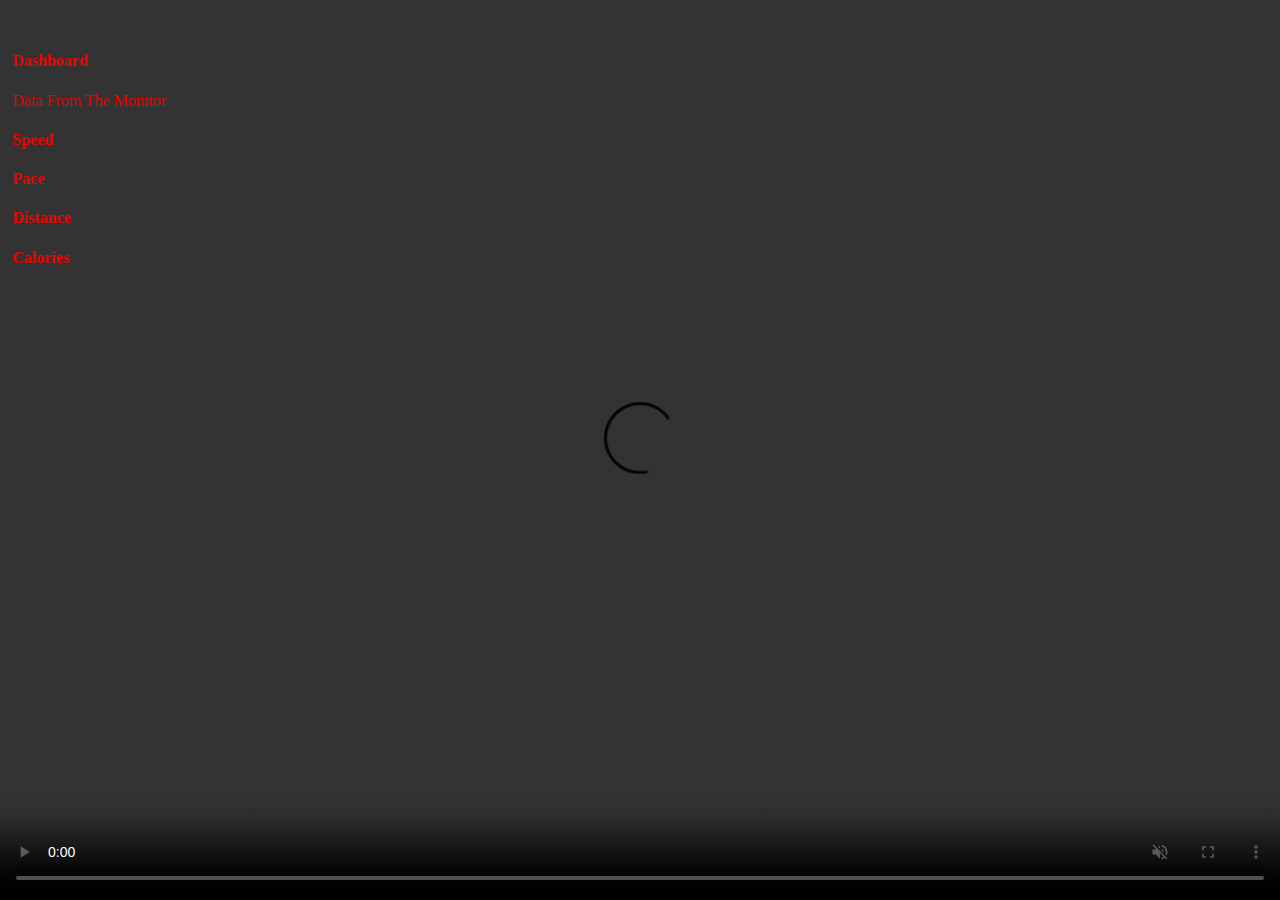
==== src/index.html @ 9c5c096c "Changed file structure" ====
<!DOCTYPE html>
<html lang="en">
<head>
    <meta charset="UTF-8">
    <meta http-equiv="X-UA-Compatible" content="IE=edge">
    <meta name="viewport" content="width=device-width, initial-scale=1.0">
    <script src="https://code.jquery.com/jquery-3.6.0.min.js" integrity="sha256-/xUj+3OJU5yExlq6GSYGSHk7tPXikynS7ogEvDej/m4=" crossorigin="anonymous"></script>
    <script src="https://cdn.jsdelivr.net/npm/bootstrap@5.1.0/dist/js/bootstrap.min.js" integrity="sha384-cn7l7gDp0eyniUwwAZgrzD06kc/tftFf19TOAs2zVinnD/C7E91j9yyk5//jjpt/" crossorigin="anonymous"></script>
    <link rel="stylesheet" href="https://cdn.jsdelivr.net/npm/bootstrap@5.1.0/dist/css/bootstrap.min.css" integrity="sha384-KyZXEAg3QhqLMpG8r+8fhAXLRk2vvoC2f3B09zVXn8CA5QIVfZOJ3BCsw2P0p/We" crossorigin="anonymous">
    <title>Rowing Simulator</title>
    <style>
        .row.content {height: 550px}

        #video {
            position: fixed;
            right: 0;
            bottom: 0;
            min-width: 100%;
            min-height: 100%;
        }
        #content {
            position: fixed;
            bottom: 1;
            color: red;
            width: 100%;
            padding: 5px;
        }
    </style>
</head>
<body>
    <video autoplay muted width="320" height="240" controls loop id="video" >
        <source src="video.mp4" type="video/mp4">
    </video> 
    <!-- TODO install ffmpeg -->
    
    
    <div class="container-fluid">
        <div class="row content" id="content">
          <br>
          
          <div class="col-sm-9">
            <div class="well">
              <h4>Dashboard</h4>
              <p>Data From The Monitor</p>
            </div>
            <div class="row">
              <div class="col-sm-3">
                <div class="well">
                  <h4>Speed</h4>
                  <p id="speed"></p> 
                </div>
              </div>
              <div class="col-sm-3">
                <div class="well">
                  <h4>Pace</h4>
                  <p id="pace"></p> 
                </div>
              </div>
              <div class="col-sm-3">
                <div class="well">
                  <h4>Distance</h4>
                  <p id="distance"></p> 
                </div>
              </div>
              <div class="col-sm-3">
                <div class="well">
                  <h4>Calories</h4>
                  <p id="calhr"></p> 
                </div>
              </div>
            </div>
          </div>
        </div>
      </div>
      
      <script>
            var speed = '0';
            var distance = '0'
            var pace = '0'
            var calhr = '0'
            
            function get_data(){
                $.ajax
                ({
                    type: "POST",
                    url: 'http://127.0.0.1:8000',
                    dataType: 'json',
                    async: false,
                    data: JSON.stringify({ "msg": "getData"}),
                    
                    success: function (data,status) {
                        if(status != 'success'){
                            console.log('The server might be down.')
                        }
                        speed = data.speed;
                        pace = data.pace;
                        distance = data.distance;
                        calhr = data.calhr;
                    }
                })
            }
            
            setInterval(function(){
                get_data();
                
                const video =  document.querySelector('video');
                video.playbackRate = speed;
                
                document.getElementById('speed').innerHTML = speed;
                document.getElementById('pace').innerHTML = pace;
                document.getElementById('distance').innerHTML = distance;
                document.getElementById('calhr').innerHTML = calhr;
            },3000);
      </script>
</body>
</html>
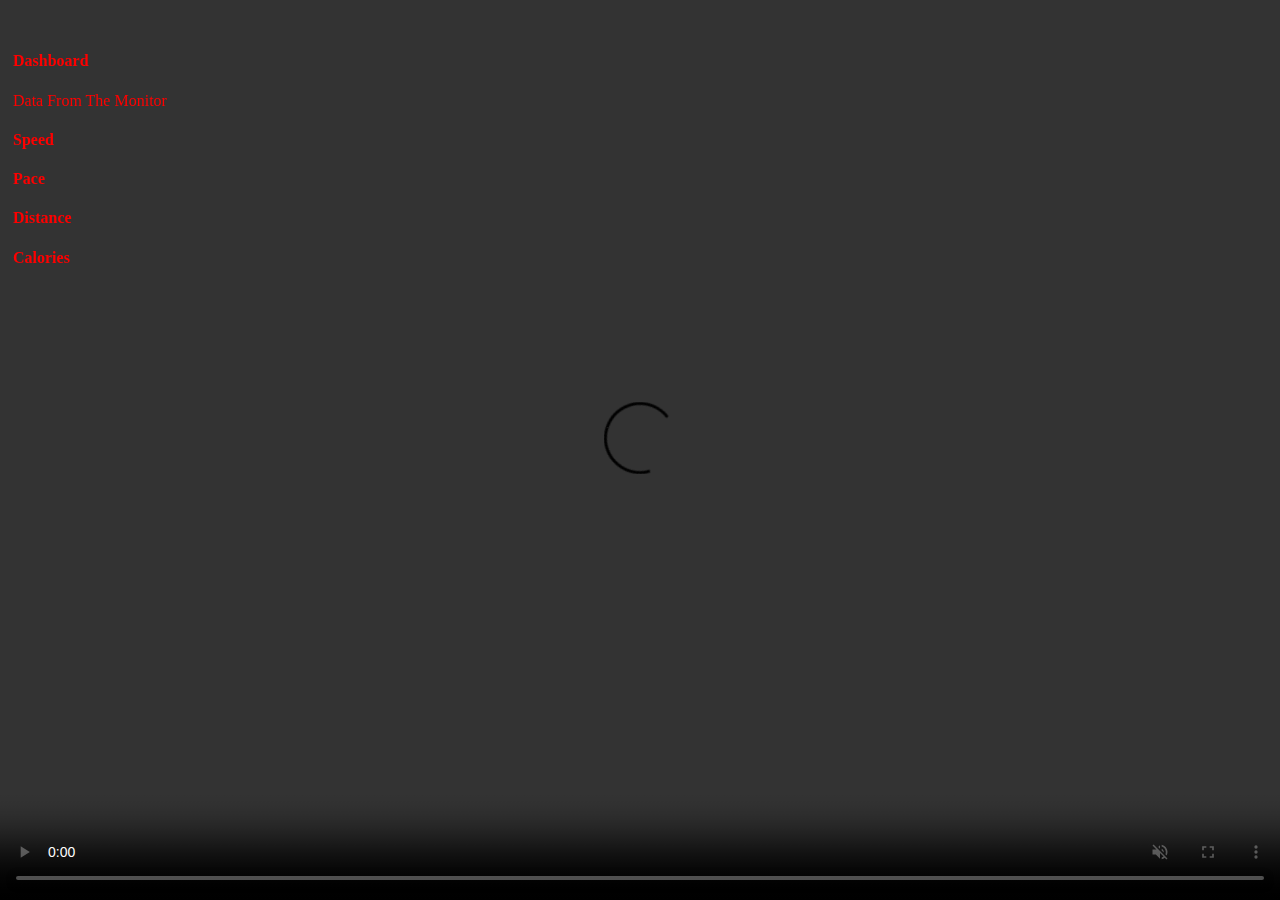
==== commit dd35d114: "error fix" ====
--- a/src/index.html
+++ b/src/index.html
@@ -79,6 +79,9 @@
             var pace = '0'
             var calhr = '0'
             
+
+          
+
             function get_data(){
                 $.ajax
                 ({
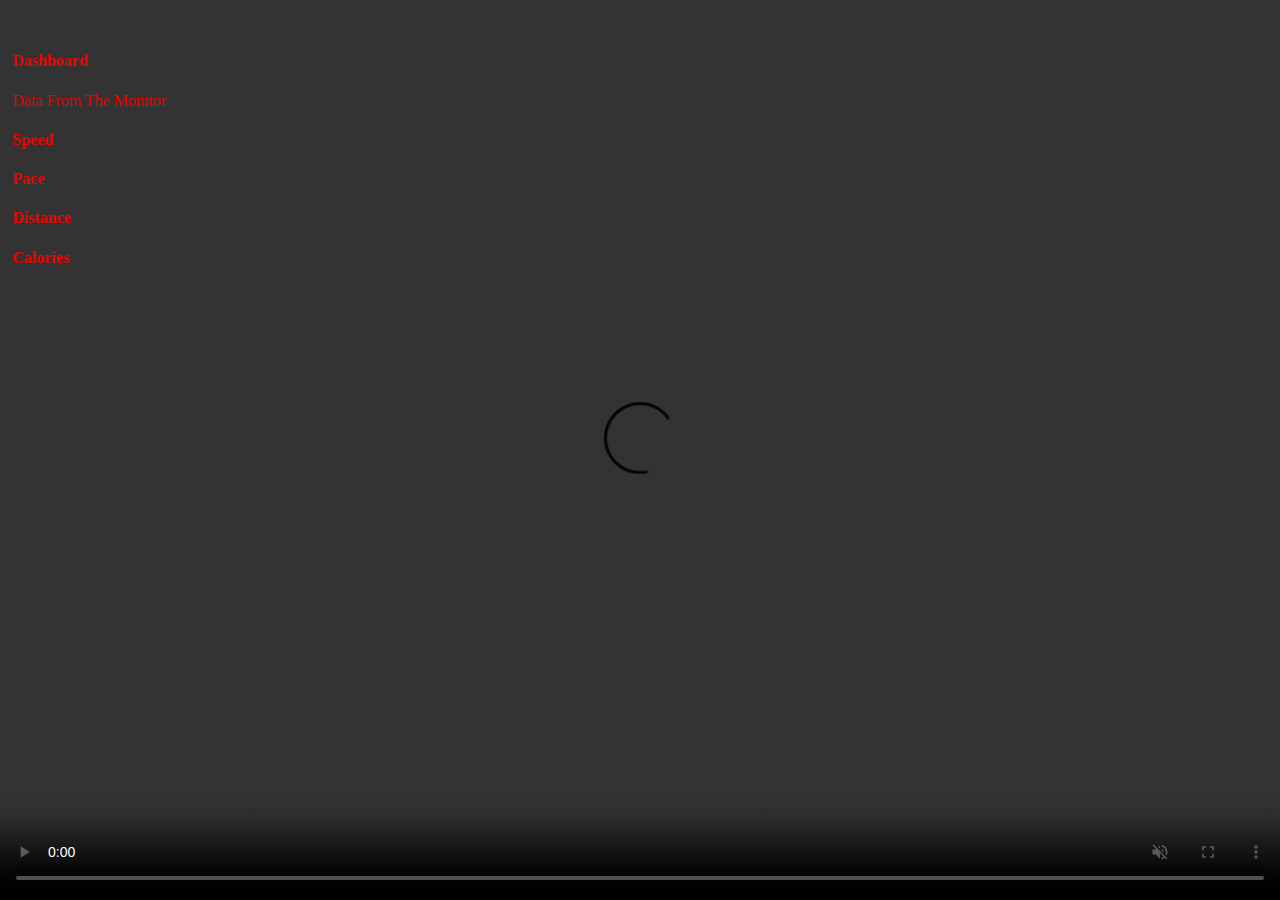
==== commit 9d34d458: "Added redme.md and fixed balance issuse" ====
--- a/src/index.html
+++ b/src/index.html
@@ -78,9 +78,6 @@
             var distance = '0'
             var pace = '0'
             var calhr = '0'
-            
-
-          
 
             function get_data(){
                 $.ajax
@@ -113,7 +110,7 @@
                 document.getElementById('pace').innerHTML = pace;
                 document.getElementById('distance').innerHTML = distance;
                 document.getElementById('calhr').innerHTML = calhr;
-            },3000);
+            },1500);
       </script>
 </body>
 </html>